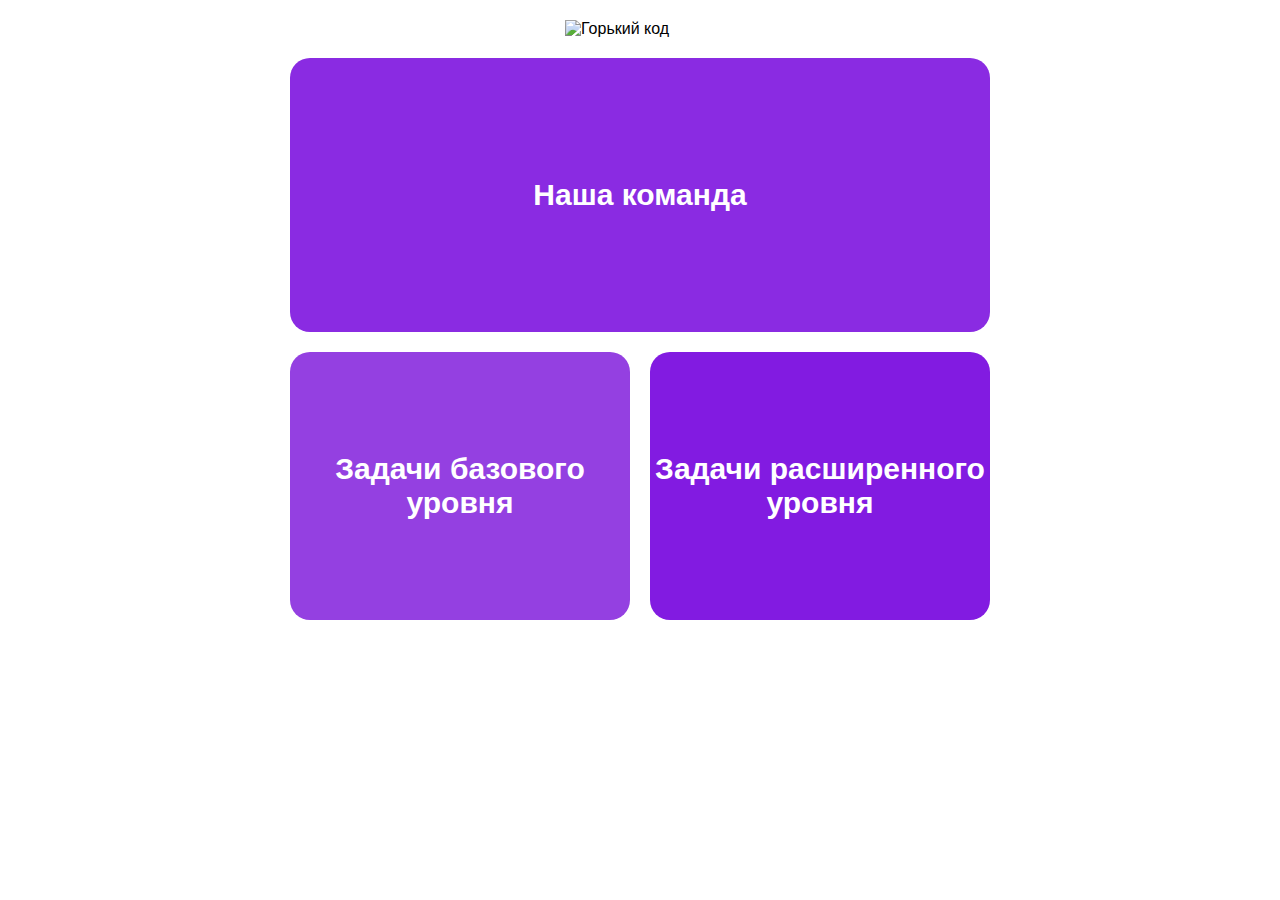
==== index.html @ d07efbb7 "Add files via upload" ====
<!DOCTYPE html>
<html lang="en">
<head>
    <meta charset="UTF-8">
    <meta http-equiv="X-UA-Compatible" content="IE=edge">
    <meta name="viewport" content="width=device-width, initial-scale=1.0">
    <link rel="stylesheet" href="style.css">
    <title>Сумма технологий</title>
</head>
<body>
    <div class="container">
        <div class="header">
            <img src="assets/logoGK1.png" alt="Горький код" class="logo">
        </div>
        <a href="our-team.html"><h2 class="team-block">Наша команда</h2></a>
        <ul class="cards">
            <li class="carsds-list-item">
                <a href="#"><h2 class="simple-tasks">Задачи базового уровня</h2></a>
            </li>
            <li class="carsds-list-item">
                <a href="#"><h2 class="extended-tasks">Задачи расширенного уровня</h2></a>
            </li>
          </ul>
    </div>    
</body>
</html>
---- style.css ----
html {
    box-sizing: border-box;
  }
  
  *,
  *::before,
  *::after {
    box-sizing: inherit;
  }
  
  a {
    color: inherit;
    text-decoration: none;
  }
  
  img {
    max-width: 100%;
  }
  
  body {
    font-family: 'Arial', sans-serif;
  }
  
  .main-body {
    font-family: Arial, Verdana, sans-serif;
  }
  
  .modules-body {
    font-family: Arial, sans-serif;
  }
  
  .main-content {
    display: flex;
  
    flex-direction: column;
  
    align-items: center;
  
    justify-content: center;
  
    min-height: 100vh;
  
    color: #fff;
  
    background-color: #070217;
  }

.container {
    max-width: 700px;
    margin: 0 auto;
}

.logo {
    display: block;
    width: 150px;
    margin: 20px auto;
}

.team-block {
    width: 100%;
    background-color: blueviolet;
    text-align: center;
    padding: 120px 0;
    border-radius: 20px;
    margin: 0;
    margin-bottom: 20px;
    font-size: 30px;
    color: #fff;
}

.team-block:hover {
    background-color: rgb(182, 147, 215);
    box-shadow: 1px 1px 15px #734f89;
    transition: 0.2s;
}


a {
    text-decoration: none;
}

.cards {
    margin: 0;
    padding: 0;
    margin-bottom: 25px;
    width: 100%;
    font-size: 0;
  }
  
  .carsds-list-item {
    display: inline-block;
  }
  
  .carsds-list-item:nth-child(odd) {
    margin-right: 20px;
  }




  .simple-tasks {
    width: 340px;
    background-color: rgb(148, 64, 225);
    text-align: center;
    padding: 100px 0;
    border-radius: 20px;
    margin: 0;
    margin-bottom: 20px;
    font-size: 30px;
    color: #fff;
  }

  .simple-tasks:hover {
    background-color: rgb(182, 147, 215);
    box-shadow: 1px 1px 15px #734f89;
    transition: 0.2s;
  }

  .extended-tasks {
    width: 340px;
    background-color: rgb(130, 27, 225);
    text-align: center;
    padding: 100px 0;
    border-radius: 20px;
    margin: 0;
    margin-bottom: 20px;
    font-size: 30px;
    color: #fff;
  }

  .extended-tasks:hover {
    background-color: rgb(182, 147, 215);
    box-shadow: 1px 1px 15px #734f89;
    transition: 0.2s;
  }

/*/////////////////////////////////////*/

  .team-container {
    max-width: 500px;
    margin: 0 auto;
  }

  .team-main-heading {
    color: darkslategray;
    margin: 0;
    margin-bottom: 20px;
  }

  .team-descr {
    text-align: justify;
    padding: 10px;
    background-color: rgb(163, 151, 151);
    border-radius: 10px;
    color: #fff;
  }

  .team-ar-heading {
    text-align: center;
    font-weight: 900;
    font-size: 30px;
  }
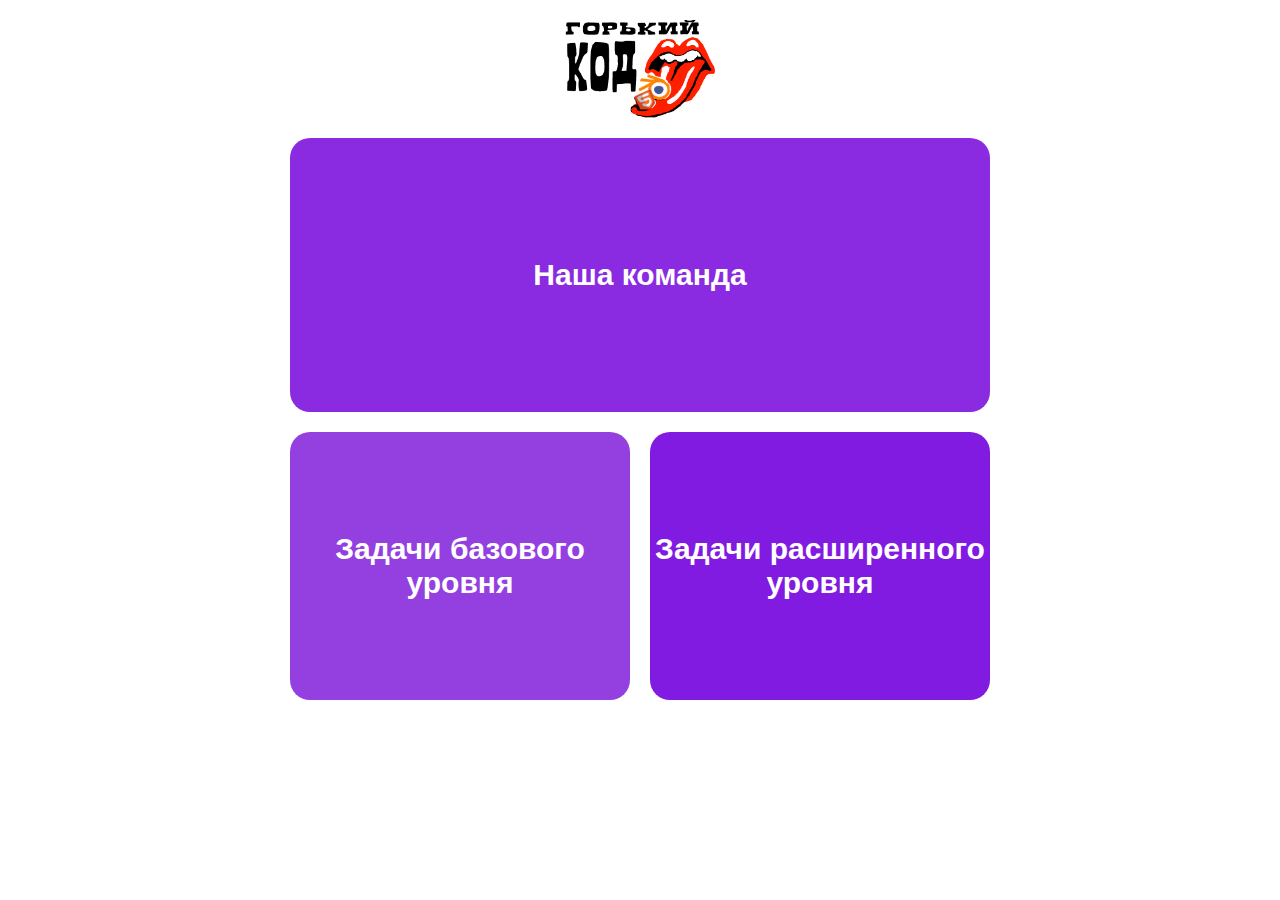
==== commit dacbd8b5: "Update index.html" ====
--- a/index.html
+++ b/index.html
@@ -10,7 +10,7 @@
 <body>
     <div class="container">
         <div class="header">
-            <img src="assets/logoGK1.png" alt="Горький код" class="logo">
+            <img src="logoGK1.png" alt="Горький код" class="logo">
         </div>
         <a href="our-team.html"><h2 class="team-block">Наша команда</h2></a>
         <ul class="cards">
@@ -23,4 +23,4 @@
           </ul>
     </div>    
 </body>
-</html>+</html>
